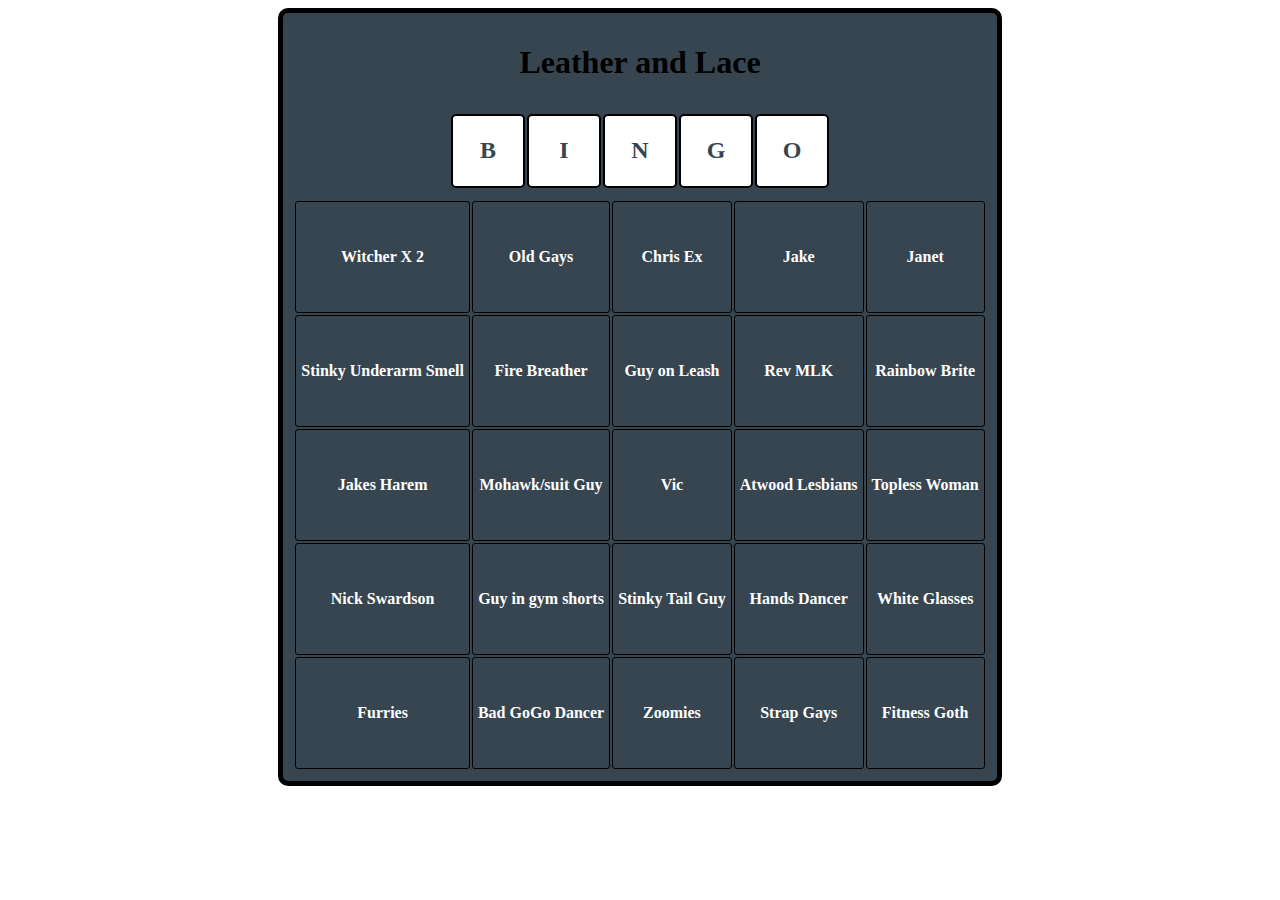
==== index.html @ eada08de "Add files via upload" ====
<!DOCTYPE html>
<html lang="en">
	<head>
		<meta charset="UTF-8" />
		<meta http-equiv="X-UA-Compatible" content="IE=edge" />
		<meta name="viewport" content="width=device-width, initial-scale=1.0" />
		<link
			rel="stylesheet"
			href="
    /bingoStyles.css"
		/>

		<title>Leather and Lace Bingo</title>
	</head>
	<body>
		<div id="bingo-card-container">
			<div class="bingo-card">
				<h1>Leather and Lace</h1>
				<div class="bingo-row">
					<div class="bingo-square">B</div>
					<div class="bingo-square">I</div>
					<div class="bingo-square">N</div>
					<div class="bingo-square">G</div>
					<div class="bingo-square">O</div>
				</div>
				<table id="cards"></table>
				<script src="bingo.js"></script>
			</div>
		</div>
	</body>
</html>
---- bingoStyles.css ----
#bingo-card-container {
	display: flex;
	justify-content: center;
	align-items: center;
}

.bingo-card {
	display: flex;
	flex-direction: column;
	justify-content: space-around;
	align-items: center;
	height: auto;
	width: auto;
	border: 5px solid black;
	border-radius: 10px;
	padding: 10px;
	background-color: #36454f;
}

.bingo-row {
	display: flex;
	justify-content: space-evenly;
	align-items: center;
	width: auto;
	height: auto;
	border-radius: 5px;
	margin: 5px;
	font-size: 20px;
	font-weight: bold;
	color: #36454f;
	border-radius: 3px;
	padding: 5px;
	text-align: center;
}

.bingo-square {
	display: flex;
	justify-content: space-evenly;
	align-items: center;
	width: 70px;
	height: 70px;
	background-color: white;
	border: 2px solid black;
	border-radius: 5px;
	margin: 1px;
	font-size: 24px;
	font-weight: bold;
}
.card {
	border: 1px solid black;
	color: white;
	border-radius: 3px;
	width: auto;
	height: 100px;
	padding: 5px;
	margin: 1px;
	text-align: center;
	font-weight: bold;
}
.selected {
	background-color: black;
}

#cards {
	text-align: center;
}
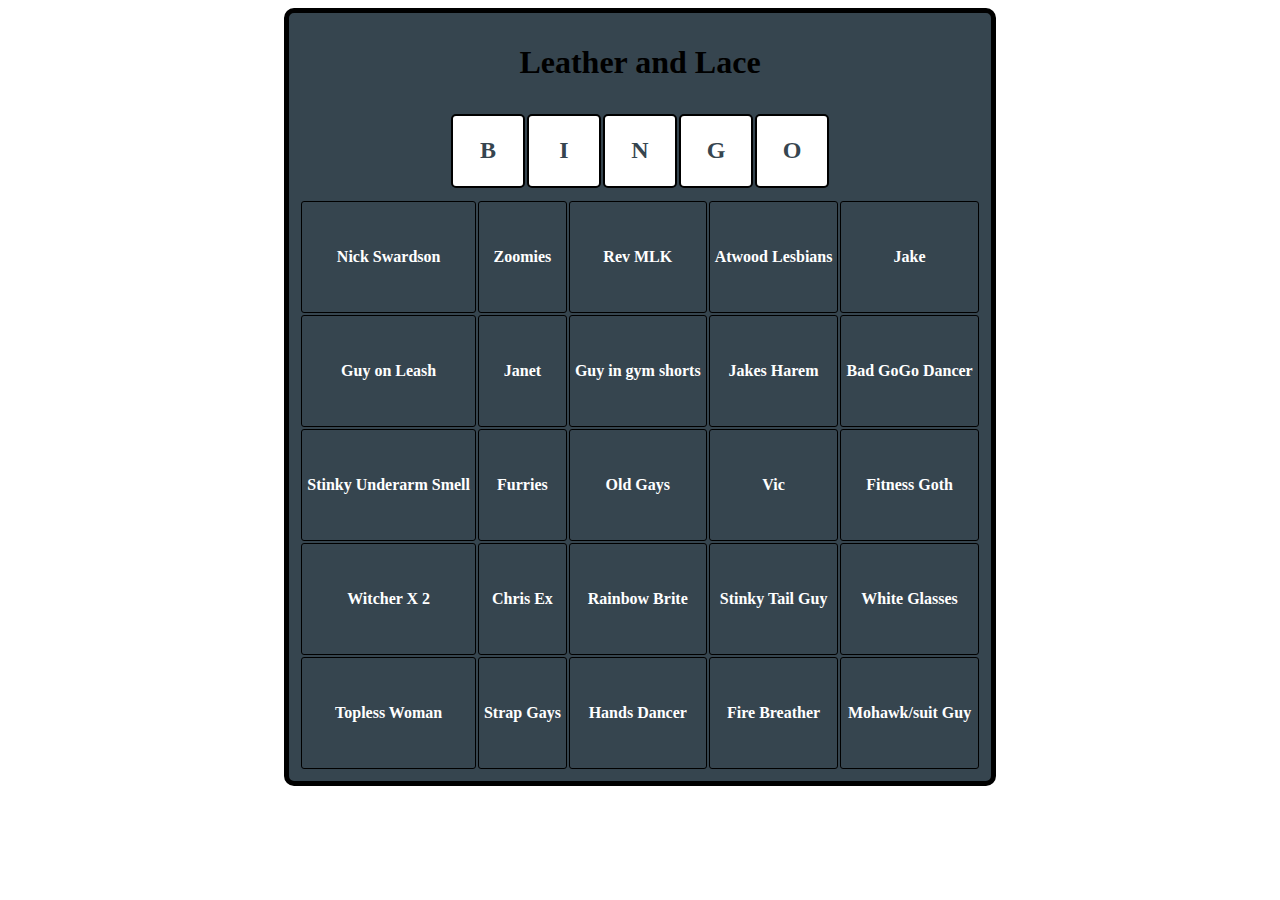
==== commit fe0e1564: "Update index.html" ====
--- a/index.html
+++ b/index.html
@@ -4,11 +4,7 @@
 		<meta charset="UTF-8" />
 		<meta http-equiv="X-UA-Compatible" content="IE=edge" />
 		<meta name="viewport" content="width=device-width, initial-scale=1.0" />
-		<link
-			rel="stylesheet"
-			href="
-    /bingoStyles.css"
-		/>
+		<link rel="stylesheet" type="text/css" href="bingoStyles.css"/>
 
 		<title>Leather and Lace Bingo</title>
 	</head>
